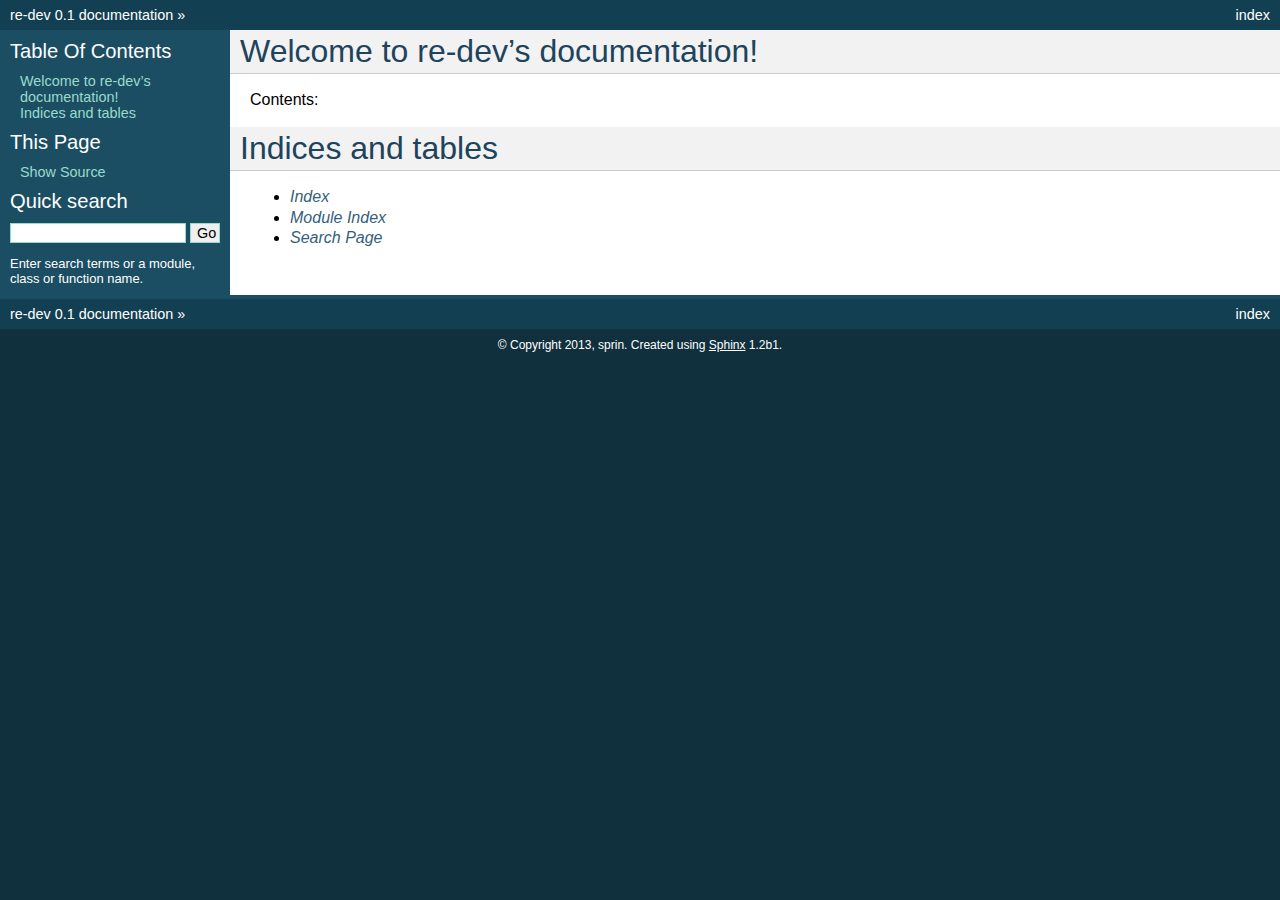
==== index.html @ 04a0a346 "Initial sphinx layout" ====
<!DOCTYPE html PUBLIC "-//W3C//DTD XHTML 1.0 Transitional//EN"
  "http://www.w3.org/TR/xhtml1/DTD/xhtml1-transitional.dtd">


<html xmlns="http://www.w3.org/1999/xhtml">
  <head>
    <meta http-equiv="Content-Type" content="text/html; charset=utf-8" />
    
    <title>Welcome to re-dev’s documentation! &mdash; re-dev 0.1 documentation</title>
    
    <link rel="stylesheet" href="_static/default.css" type="text/css" />
    <link rel="stylesheet" href="_static/pygments.css" type="text/css" />
    
    <script type="text/javascript">
      var DOCUMENTATION_OPTIONS = {
        URL_ROOT:    './',
        VERSION:     '0.1',
        COLLAPSE_INDEX: false,
        FILE_SUFFIX: '.html',
        HAS_SOURCE:  true
      };
    </script>
    <script type="text/javascript" src="_static/jquery.js"></script>
    <script type="text/javascript" src="_static/underscore.js"></script>
    <script type="text/javascript" src="_static/doctools.js"></script>
    <script type="text/javascript" src="http://cdn.mathjax.org/mathjax/latest/MathJax.js?config=TeX-AMS-MML_HTMLorMML"></script>
    <link rel="top" title="re-dev 0.1 documentation" href="#" /> 
  </head>
  <body>
    <div class="related">
      <h3>Navigation</h3>
      <ul>
        <li class="right" style="margin-right: 10px">
          <a href="genindex.html" title="General Index"
             accesskey="I">index</a></li>
        <li><a href="#">re-dev 0.1 documentation</a> &raquo;</li> 
      </ul>
    </div>  

    <div class="document">
      <div class="documentwrapper">
        <div class="bodywrapper">
          <div class="body">
            
  <div class="section" id="welcome-to-re-dev-s-documentation">
<h1>Welcome to re-dev&#8217;s documentation!<a class="headerlink" href="#welcome-to-re-dev-s-documentation" title="Permalink to this headline">¶</a></h1>
<p>Contents:</p>
<div class="toctree-wrapper compound">
<ul class="simple">
</ul>
</div>
</div>
<div class="section" id="indices-and-tables">
<h1>Indices and tables<a class="headerlink" href="#indices-and-tables" title="Permalink to this headline">¶</a></h1>
<ul class="simple">
<li><a class="reference internal" href="genindex.html"><em>Index</em></a></li>
<li><a class="reference internal" href="py-modindex.html"><em>Module Index</em></a></li>
<li><a class="reference internal" href="search.html"><em>Search Page</em></a></li>
</ul>
</div>


          </div>
        </div>
      </div>
      <div class="sphinxsidebar">
        <div class="sphinxsidebarwrapper">
  <h3><a href="#">Table Of Contents</a></h3>
  <ul>
<li><a class="reference internal" href="#">Welcome to re-dev&#8217;s documentation!</a><ul>
</ul>
</li>
<li><a class="reference internal" href="#indices-and-tables">Indices and tables</a></li>
</ul>

  <h3>This Page</h3>
  <ul class="this-page-menu">
    <li><a href="_sources/index.txt"
           rel="nofollow">Show Source</a></li>
  </ul>
<div id="searchbox" style="display: none">
  <h3>Quick search</h3>
    <form class="search" action="search.html" method="get">
      <input type="text" name="q" />
      <input type="submit" value="Go" />
      <input type="hidden" name="check_keywords" value="yes" />
      <input type="hidden" name="area" value="default" />
    </form>
    <p class="searchtip" style="font-size: 90%">
    Enter search terms or a module, class or function name.
    </p>
</div>
<script type="text/javascript">$('#searchbox').show(0);</script>
        </div>
      </div>
      <div class="clearer"></div>
    </div>
    <div class="related">
      <h3>Navigation</h3>
      <ul>
        <li class="right" style="margin-right: 10px">
          <a href="genindex.html" title="General Index"
             >index</a></li>
        <li><a href="#">re-dev 0.1 documentation</a> &raquo;</li> 
      </ul>
    </div>
    <div class="footer">
        &copy; Copyright 2013, sprin.
      Created using <a href="http://sphinx-doc.org/">Sphinx</a> 1.2b1.
    </div>
  </body>
</html>
---- _static/default.css ----
/*
 * default.css_t
 * ~~~~~~~~~~~~~
 *
 * Sphinx stylesheet -- default theme.
 *
 * :copyright: Copyright 2007-2013 by the Sphinx team, see AUTHORS.
 * :license: BSD, see LICENSE for details.
 *
 */

@import url("basic.css");

/* -- page layout ----------------------------------------------------------- */

body {
    font-family: sans-serif;
    font-size: 100%;
    background-color: #11303d;
    color: #000;
    margin: 0;
    padding: 0;
}

div.document {
    background-color: #1c4e63;
}

div.documentwrapper {
    float: left;
    width: 100%;
}

div.bodywrapper {
    margin: 0 0 0 230px;
}

div.body {
    background-color: #ffffff;
    color: #000000;
    padding: 0 20px 30px 20px;
}

div.footer {
    color: #ffffff;
    width: 100%;
    padding: 9px 0 9px 0;
    text-align: center;
    font-size: 75%;
}

div.footer a {
    color: #ffffff;
    text-decoration: underline;
}

div.related {
    background-color: #133f52;
    line-height: 30px;
    color: #ffffff;
}

div.related a {
    color: #ffffff;
}

div.sphinxsidebar {
}

div.sphinxsidebar h3 {
    font-family: 'Trebuchet MS', sans-serif;
    color: #ffffff;
    font-size: 1.4em;
    font-weight: normal;
    margin: 0;
    padding: 0;
}

div.sphinxsidebar h3 a {
    color: #ffffff;
}

div.sphinxsidebar h4 {
    font-family: 'Trebuchet MS', sans-serif;
    color: #ffffff;
    font-size: 1.3em;
    font-weight: normal;
    margin: 5px 0 0 0;
    padding: 0;
}

div.sphinxsidebar p {
    color: #ffffff;
}

div.sphinxsidebar p.topless {
    margin: 5px 10px 10px 10px;
}

div.sphinxsidebar ul {
    margin: 10px;
    padding: 0;
    color: #ffffff;
}

div.sphinxsidebar a {
    color: #98dbcc;
}

div.sphinxsidebar input {
    border: 1px solid #98dbcc;
    font-family: sans-serif;
    font-size: 1em;
}



/* -- hyperlink styles ------------------------------------------------------ */

a {
    color: #355f7c;
    text-decoration: none;
}

a:visited {
    color: #355f7c;
    text-decoration: none;
}

a:hover {
    text-decoration: underline;
}



/* -- body styles ----------------------------------------------------------- */

div.body h1,
div.body h2,
div.body h3,
div.body h4,
div.body h5,
div.body h6 {
    font-family: 'Trebuchet MS', sans-serif;
    background-color: #f2f2f2;
    font-weight: normal;
    color: #20435c;
    border-bottom: 1px solid #ccc;
    margin: 20px -20px 10px -20px;
    padding: 3px 0 3px 10px;
}

div.body h1 { margin-top: 0; font-size: 200%; }
div.body h2 { font-size: 160%; }
div.body h3 { font-size: 140%; }
div.body h4 { font-size: 120%; }
div.body h5 { font-size: 110%; }
div.body h6 { font-size: 100%; }

a.headerlink {
    color: #c60f0f;
    font-size: 0.8em;
    padding: 0 4px 0 4px;
    text-decoration: none;
}

a.headerlink:hover {
    background-color: #c60f0f;
    color: white;
}

div.body p, div.body dd, div.body li {
    text-align: justify;
    line-height: 130%;
}

div.admonition p.admonition-title + p {
    display: inline;
}

div.admonition p {
    margin-bottom: 5px;
}

div.admonition pre {
    margin-bottom: 5px;
}

div.admonition ul, div.admonition ol {
    margin-bottom: 5px;
}

div.note {
    background-color: #eee;
    border: 1px solid #ccc;
}

div.seealso {
    background-color: #ffc;
    border: 1px solid #ff6;
}

div.topic {
    background-color: #eee;
}

div.warning {
    background-color: #ffe4e4;
    border: 1px solid #f66;
}

p.admonition-title {
    display: inline;
}

p.admonition-title:after {
    content: ":";
}

pre {
    padding: 5px;
    background-color: #eeffcc;
    color: #333333;
    line-height: 120%;
    border: 1px solid #ac9;
    border-left: none;
    border-right: none;
}

tt {
    background-color: #ecf0f3;
    padding: 0 1px 0 1px;
    font-size: 0.95em;
}

th {
    background-color: #ede;
}

.warning tt {
    background: #efc2c2;
}

.note tt {
    background: #d6d6d6;
}

.viewcode-back {
    font-family: sans-serif;
}

div.viewcode-block:target {
    background-color: #f4debf;
    border-top: 1px solid #ac9;
    border-bottom: 1px solid #ac9;
}
---- _static/pygments.css ----
.highlight .hll { background-color: #ffffcc }
.highlight  { background: #eeffcc; }
.highlight .c { color: #408090; font-style: italic } /* Comment */
.highlight .err { border: 1px solid #FF0000 } /* Error */
.highlight .k { color: #007020; font-weight: bold } /* Keyword */
.highlight .o { color: #666666 } /* Operator */
.highlight .cm { color: #408090; font-style: italic } /* Comment.Multiline */
.highlight .cp { color: #007020 } /* Comment.Preproc */
.highlight .c1 { color: #408090; font-style: italic } /* Comment.Single */
.highlight .cs { color: #408090; background-color: #fff0f0 } /* Comment.Special */
.highlight .gd { color: #A00000 } /* Generic.Deleted */
.highlight .ge { font-style: italic } /* Generic.Emph */
.highlight .gr { color: #FF0000 } /* Generic.Error */
.highlight .gh { color: #000080; font-weight: bold } /* Generic.Heading */
.highlight .gi { color: #00A000 } /* Generic.Inserted */
.highlight .go { color: #333333 } /* Generic.Output */
.highlight .gp { color: #c65d09; font-weight: bold } /* Generic.Prompt */
.highlight .gs { font-weight: bold } /* Generic.Strong */
.highlight .gu { color: #800080; font-weight: bold } /* Generic.Subheading */
.highlight .gt { color: #0044DD } /* Generic.Traceback */
.highlight .kc { color: #007020; font-weight: bold } /* Keyword.Constant */
.highlight .kd { color: #007020; font-weight: bold } /* Keyword.Declaration */
.highlight .kn { color: #007020; font-weight: bold } /* Keyword.Namespace */
.highlight .kp { color: #007020 } /* Keyword.Pseudo */
.highlight .kr { color: #007020; font-weight: bold } /* Keyword.Reserved */
.highlight .kt { color: #902000 } /* Keyword.Type */
.highlight .m { color: #208050 } /* Literal.Number */
.highlight .s { color: #4070a0 } /* Literal.String */
.highlight .na { color: #4070a0 } /* Name.Attribute */
.highlight .nb { color: #007020 } /* Name.Builtin */
.highlight .nc { color: #0e84b5; font-weight: bold } /* Name.Class */
.highlight .no { color: #60add5 } /* Name.Constant */
.highlight .nd { color: #555555; font-weight: bold } /* Name.Decorator */
.highlight .ni { color: #d55537; font-weight: bold } /* Name.Entity */
.highlight .ne { color: #007020 } /* Name.Exception */
.highlight .nf { color: #06287e } /* Name.Function */
.highlight .nl { color: #002070; font-weight: bold } /* Name.Label */
.highlight .nn { color: #0e84b5; font-weight: bold } /* Name.Namespace */
.highlight .nt { color: #062873; font-weight: bold } /* Name.Tag */
.highlight .nv { color: #bb60d5 } /* Name.Variable */
.highlight .ow { color: #007020; font-weight: bold } /* Operator.Word */
.highlight .w { color: #bbbbbb } /* Text.Whitespace */
.highlight .mf { color: #208050 } /* Literal.Number.Float */
.highlight .mh { color: #208050 } /* Literal.Number.Hex */
.highlight .mi { color: #208050 } /* Literal.Number.Integer */
.highlight .mo { color: #208050 } /* Literal.Number.Oct */
.highlight .sb { color: #4070a0 } /* Literal.String.Backtick */
.highlight .sc { color: #4070a0 } /* Literal.String.Char */
.highlight .sd { color: #4070a0; font-style: italic } /* Literal.String.Doc */
.highlight .s2 { color: #4070a0 } /* Literal.String.Double */
.highlight .se { color: #4070a0; font-weight: bold } /* Literal.String.Escape */
.highlight .sh { color: #4070a0 } /* Literal.String.Heredoc */
.highlight .si { color: #70a0d0; font-style: italic } /* Literal.String.Interpol */
.highlight .sx { color: #c65d09 } /* Literal.String.Other */
.highlight .sr { color: #235388 } /* Literal.String.Regex */
.highlight .s1 { color: #4070a0 } /* Literal.String.Single */
.highlight .ss { color: #517918 } /* Literal.String.Symbol */
.highlight .bp { color: #007020 } /* Name.Builtin.Pseudo */
.highlight .vc { color: #bb60d5 } /* Name.Variable.Class */
.highlight .vg { color: #bb60d5 } /* Name.Variable.Global */
.highlight .vi { color: #bb60d5 } /* Name.Variable.Instance */
.highlight .il { color: #208050 } /* Literal.Number.Integer.Long */
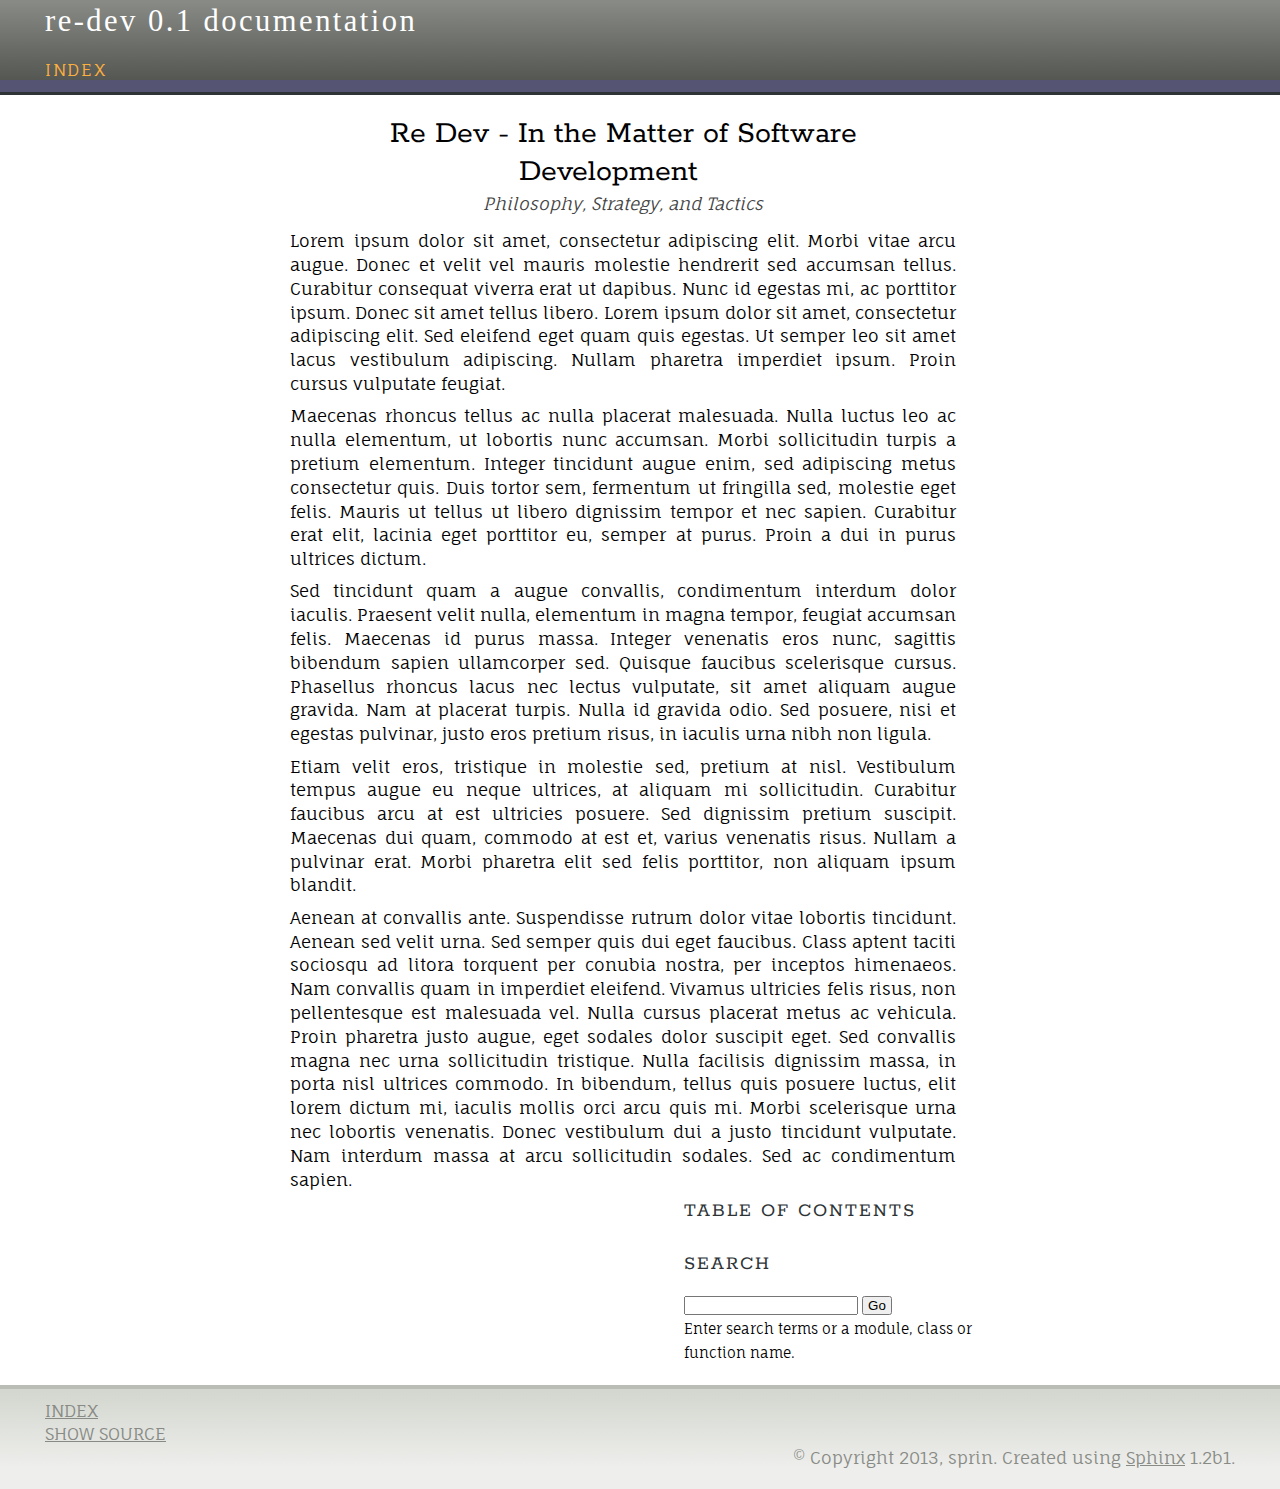
==== commit 806b5e0a: "Custom sphinx layout and styles" ====
--- a/index.html
+++ b/index.html
@@ -6,9 +6,9 @@
   <head>
     <meta http-equiv="Content-Type" content="text/html; charset=utf-8" />
     
-    <title>Welcome to re-dev’s documentation! &mdash; re-dev 0.1 documentation</title>
+    <title>Re Dev - In the Matter of Software Development &mdash; re-dev 0.1 documentation</title>
     
-    <link rel="stylesheet" href="_static/default.css" type="text/css" />
+    <link rel="stylesheet" href="_static/agogo.css" type="text/css" />
     <link rel="stylesheet" href="_static/pygments.css" type="text/css" />
     
     <script type="text/javascript">
@@ -24,89 +24,117 @@
     <script type="text/javascript" src="_static/underscore.js"></script>
     <script type="text/javascript" src="_static/doctools.js"></script>
     <script type="text/javascript" src="http://cdn.mathjax.org/mathjax/latest/MathJax.js?config=TeX-AMS-MML_HTMLorMML"></script>
-    <link rel="top" title="re-dev 0.1 documentation" href="#" /> 
+    <link rel="top" title="re-dev 0.1 documentation" href="#" />
+<link href='http://fonts.googleapis.com/css?family=Fauna+One|Rokkitt' rel='stylesheet' type='text/css'>
+
+<link rel="stylesheet" href="_static/style.css" type="text/css" />
+
   </head>
   <body>
-    <div class="related">
-      <h3>Navigation</h3>
-      <ul>
-        <li class="right" style="margin-right: 10px">
+    <div class="header-wrapper">
+      <div class="header">
+        <div class="headertitle"><a
+          href="#">re-dev 0.1 documentation</a></div>
+        <div class="rel">
           <a href="genindex.html" title="General Index"
-             accesskey="I">index</a></li>
-        <li><a href="#">re-dev 0.1 documentation</a> &raquo;</li> 
-      </ul>
-    </div>  
+             accesskey="I">index</a>
+        </div>
+       </div>
+    </div>
 
-    <div class="document">
+    <div class="content-wrapper">
+      <div class="content">
+        <div class="document">
+            
       <div class="documentwrapper">
         <div class="bodywrapper">
           <div class="body">
             
-  <div class="section" id="welcome-to-re-dev-s-documentation">
-<h1>Welcome to re-dev&#8217;s documentation!<a class="headerlink" href="#welcome-to-re-dev-s-documentation" title="Permalink to this headline">¶</a></h1>
-<p>Contents:</p>
-<div class="toctree-wrapper compound">
-<ul class="simple">
-</ul>
-</div>
-</div>
-<div class="section" id="indices-and-tables">
-<h1>Indices and tables<a class="headerlink" href="#indices-and-tables" title="Permalink to this headline">¶</a></h1>
-<ul class="simple">
-<li><a class="reference internal" href="genindex.html"><em>Index</em></a></li>
-<li><a class="reference internal" href="py-modindex.html"><em>Module Index</em></a></li>
-<li><a class="reference internal" href="search.html"><em>Search Page</em></a></li>
-</ul>
+  <div class="section" id="re-dev-in-the-matter-of-software-development">
+<h1><span class="title">Re Dev - In the Matter of Software Development</span><a class="headerlink" href="#re-dev-in-the-matter-of-software-development" title="Permalink to this headline">¶</a></h1>
+<div class="subtitle container">
+<cite>Philosophy, Strategy, and Tactics</cite></div>
+<p>Lorem ipsum dolor sit amet, consectetur adipiscing elit. Morbi vitae arcu
+augue. Donec et velit vel mauris molestie hendrerit sed accumsan tellus.
+Curabitur consequat viverra erat ut dapibus. Nunc id egestas mi, ac porttitor
+ipsum. Donec sit amet tellus libero. Lorem ipsum dolor sit amet, consectetur
+adipiscing elit. Sed eleifend eget quam quis egestas. Ut semper leo sit amet
+lacus vestibulum adipiscing. Nullam pharetra imperdiet ipsum. Proin cursus
+vulputate feugiat.</p>
+<p>Maecenas rhoncus tellus ac nulla placerat malesuada. Nulla luctus leo ac nulla
+elementum, ut lobortis nunc accumsan. Morbi sollicitudin turpis a pretium
+elementum. Integer tincidunt augue enim, sed adipiscing metus consectetur quis.
+Duis tortor sem, fermentum ut fringilla sed, molestie eget felis. Mauris ut
+tellus ut libero dignissim tempor et nec sapien. Curabitur erat elit, lacinia
+eget porttitor eu, semper at purus. Proin a dui in purus ultrices dictum.</p>
+<p>Sed tincidunt quam a augue convallis, condimentum interdum dolor iaculis.
+Praesent velit nulla, elementum in magna tempor, feugiat accumsan felis.
+Maecenas id purus massa. Integer venenatis eros nunc, sagittis bibendum sapien
+ullamcorper sed. Quisque faucibus scelerisque cursus. Phasellus rhoncus lacus
+nec lectus vulputate, sit amet aliquam augue gravida. Nam at placerat turpis.
+Nulla id gravida odio. Sed posuere, nisi et egestas pulvinar, justo eros
+pretium risus, in iaculis urna nibh non ligula.</p>
+<p>Etiam velit eros, tristique in molestie sed, pretium at nisl. Vestibulum tempus
+augue eu neque ultrices, at aliquam mi sollicitudin. Curabitur faucibus arcu at
+est ultricies posuere. Sed dignissim pretium suscipit. Maecenas dui quam,
+commodo at est et, varius venenatis risus. Nullam a pulvinar erat. Morbi
+pharetra elit sed felis porttitor, non aliquam ipsum blandit.</p>
+<p>Aenean at convallis ante. Suspendisse rutrum dolor vitae lobortis tincidunt.
+Aenean sed velit urna. Sed semper quis dui eget faucibus. Class aptent taciti
+sociosqu ad litora torquent per conubia nostra, per inceptos himenaeos. Nam
+convallis quam in imperdiet eleifend. Vivamus ultricies felis risus, non
+pellentesque est malesuada vel. Nulla cursus placerat metus ac vehicula. Proin
+pharetra justo augue, eget sodales dolor suscipit eget. Sed convallis magna nec
+urna sollicitudin tristique. Nulla facilisis dignissim massa, in porta nisl
+ultrices commodo. In bibendum, tellus quis posuere luctus, elit lorem dictum
+mi, iaculis mollis orci arcu quis mi. Morbi scelerisque urna nec lobortis
+venenatis. Donec vestibulum dui a justo tincidunt vulputate. Nam interdum massa
+at arcu sollicitudin sodales. Sed ac condimentum sapien.</p>
 </div>
 
 
           </div>
         </div>
       </div>
-      <div class="sphinxsidebar">
-        <div class="sphinxsidebarwrapper">
-  <h3><a href="#">Table Of Contents</a></h3>
-  <ul>
-<li><a class="reference internal" href="#">Welcome to re-dev&#8217;s documentation!</a><ul>
-</ul>
-</li>
-<li><a class="reference internal" href="#indices-and-tables">Indices and tables</a></li>
-</ul>
+        </div>
+        <div class="sidebar">
+          <h3>Table Of Contents</h3>
+          
+          <h3 style="margin-top: 1.5em;">Search</h3>
+          <form class="search" action="search.html" method="get">
+            <input type="text" name="q" />
+            <input type="submit" value="Go" />
+            <input type="hidden" name="check_keywords" value="yes" />
+            <input type="hidden" name="area" value="default" />
+          </form>
+          <p class="searchtip" style="font-size: 90%">
+            Enter search terms or a module, class or function name.
+          </p>
+        </div>
+        <div class="clearer"></div>
+      </div>
+    </div>
 
-  <h3>This Page</h3>
-  <ul class="this-page-menu">
-    <li><a href="_sources/index.txt"
-           rel="nofollow">Show Source</a></li>
-  </ul>
-<div id="searchbox" style="display: none">
-  <h3>Quick search</h3>
-    <form class="search" action="search.html" method="get">
-      <input type="text" name="q" />
-      <input type="submit" value="Go" />
-      <input type="hidden" name="check_keywords" value="yes" />
-      <input type="hidden" name="area" value="default" />
-    </form>
-    <p class="searchtip" style="font-size: 90%">
-    Enter search terms or a module, class or function name.
-    </p>
-</div>
-<script type="text/javascript">$('#searchbox').show(0);</script>
+    <div class="footer-wrapper">
+      <div class="footer">
+        <div class="left">
+          <a href="genindex.html" title="General Index"
+             >index</a>
+            <br/>
+            <a href="_sources/index.txt"
+               rel="nofollow">Show Source</a>
         </div>
-      </div>
-      <div class="clearer"></div>
-    </div>
-    <div class="related">
-      <h3>Navigation</h3>
-      <ul>
-        <li class="right" style="margin-right: 10px">
-          <a href="genindex.html" title="General Index"
-             >index</a></li>
-        <li><a href="#">re-dev 0.1 documentation</a> &raquo;</li> 
-      </ul>
-    </div>
+
+        <div class="right">
+          
     <div class="footer">
         &copy; Copyright 2013, sprin.
       Created using <a href="http://sphinx-doc.org/">Sphinx</a> 1.2b1.
     </div>
+        </div>
+        <div class="clearer"></div>
+      </div>
+    </div>
+
   </body>
 </html>--- a/_static/agogo.css
+++ b/_static/agogo.css
@@ -0,0 +1,464 @@
+/*
+ * agogo.css_t
+ * ~~~~~~~~~~~
+ *
+ * Sphinx stylesheet -- agogo theme.
+ *
+ * :copyright: Copyright 2007-2013 by the Sphinx team, see AUTHORS.
+ * :license: BSD, see LICENSE for details.
+ *
+ */
+
+* {
+  margin: 0px;
+  padding: 0px;
+}
+
+body {
+  font-family: "Verdana", Arial, sans-serif;
+  line-height: 1.4em;
+  color: black;
+  background-color: #eeeeec;
+}
+
+
+/* Page layout */
+
+div.header, div.content, div.footer {
+  width: 70em;
+  margin-left: auto;
+  margin-right: auto;
+}
+
+div.header-wrapper {
+  background: #555573 url(bgtop.png) top left repeat-x;
+  border-bottom: 3px solid #2e3436;
+}
+
+
+/* Default body styles */
+a {
+  color: #ce5c00;
+}
+
+div.bodywrapper a, div.footer a {
+  text-decoration: underline;
+}
+
+.clearer {
+  clear: both;
+}
+
+.left {
+  float: left;
+}
+
+.right {
+  float: right;
+}
+
+.line-block {
+    display: block;
+    margin-top: 1em;
+    margin-bottom: 1em;
+}
+
+.line-block .line-block {
+    margin-top: 0;
+    margin-bottom: 0;
+    margin-left: 1.5em;
+}
+
+h1, h2, h3, h4 {
+  font-family: "Georgia", "Times New Roman", serif;
+  font-weight: normal;
+  color: #3465a4;
+  margin-bottom: .8em;
+}
+
+h1 {
+  color: #204a87;
+}
+
+h2 {
+  padding-bottom: .5em;
+  border-bottom: 1px solid #3465a4;
+}
+
+a.headerlink {
+  visibility: hidden;
+  color: #dddddd;
+  padding-left: .3em;
+}
+
+h1:hover > a.headerlink,
+h2:hover > a.headerlink,
+h3:hover > a.headerlink,
+h4:hover > a.headerlink,
+h5:hover > a.headerlink,
+h6:hover > a.headerlink,
+dt:hover > a.headerlink {
+  visibility: visible;
+}
+
+img {
+  border: 0;
+}
+
+div.admonition {
+  margin-top: 10px;
+  margin-bottom: 10px;
+  padding: 2px 7px 1px 7px;
+  border-left: 0.2em solid black;
+}
+
+p.admonition-title {
+  margin: 0px 10px 5px 0px;
+  font-weight: bold;
+}
+
+dt:target, .highlighted {
+  background-color: #fbe54e;
+}
+
+/* Header */
+
+div.header {
+  padding-top: 10px;
+  padding-bottom: 10px;
+}
+
+div.header .headertitle {
+  font-family: "Georgia", "Times New Roman", serif;
+  font-weight: normal;
+  font-size: 180%;
+  letter-spacing: .08em;
+  margin-bottom: .8em;
+}
+
+div.header .headertitle a {
+  color: white;
+}
+
+div.header div.rel {
+  margin-top: 1em;
+}
+
+div.header div.rel a {
+  color: #fcaf3e;
+  letter-spacing: .1em;
+  text-transform: uppercase;
+}
+
+p.logo {
+    float: right;
+}
+
+img.logo {
+    border: 0;
+}
+
+
+/* Content */
+div.content-wrapper {
+  background-color: white;
+  padding-top: 20px;
+  padding-bottom: 20px;
+}
+
+div.document {
+  width: 50em;
+  float: left;
+}
+
+div.body {
+  padding-right: 2em;
+  text-align: justify;
+}
+
+div.document h1 {
+  line-height: 120%;
+}
+
+div.document ul {
+  margin: 1.5em;
+  list-style-type: square;
+}
+
+div.document dd {
+  margin-left: 1.2em;
+  margin-top: .4em;
+  margin-bottom: 1em;
+}
+
+div.document .section {
+  margin-top: 1.7em;
+}
+div.document .section:first-child {
+  margin-top: 0px;
+}
+
+div.document div.highlight {
+  padding: 3px;
+  background-color: #eeeeec;
+  border-top: 2px solid #dddddd;
+  border-bottom: 2px solid #dddddd;
+  margin-top: .8em;
+  margin-bottom: .8em;
+}
+
+div.document h2 {
+  margin-top: .7em;
+}
+
+div.document p {
+  margin-bottom: .5em;
+}
+
+div.document li.toctree-l1 {
+  margin-bottom: 1em;
+}
+
+div.document .descname {
+  font-weight: bold;
+}
+
+div.document .docutils.literal {
+  background-color: #eeeeec;
+  padding: 1px;
+}
+
+div.document .docutils.xref.literal {
+  background-color: transparent;
+  padding: 0px;
+}
+
+div.document blockquote {
+  margin: 1em;
+}
+
+div.document ol {
+  margin: 1.5em;
+}
+
+
+/* Sidebar */
+
+div.sidebar {
+  width: 20em;
+  float: right;
+  font-size: .9em;
+}
+
+div.sidebar a, div.header a {
+  text-decoration: none;
+}
+
+div.sidebar a:hover, div.header a:hover {
+  text-decoration: underline;
+}
+
+div.sidebar h3 {
+  color: #2e3436;
+  text-transform: uppercase;
+  font-size: 130%;
+  letter-spacing: .1em;
+}
+
+div.sidebar ul {
+  list-style-type: none;
+}
+
+div.sidebar li.toctree-l1 a {
+  display: block;
+  padding: 1px;
+  border: 1px solid #dddddd;
+  background-color: #eeeeec;
+  margin-bottom: .4em;
+  padding-left: 3px;
+  color: #2e3436;
+}
+
+div.sidebar li.toctree-l2 a {
+  background-color: transparent;
+  border: none;
+  margin-left: 1em;
+  border-bottom: 1px solid #dddddd;
+}
+
+div.sidebar li.toctree-l3 a {
+  background-color: transparent;
+  border: none;
+  margin-left: 2em;
+  border-bottom: 1px solid #dddddd;
+}
+
+div.sidebar li.toctree-l2:last-child a {
+  border-bottom: none;
+}
+
+div.sidebar li.toctree-l1.current a {
+  border-right: 5px solid #fcaf3e;
+}
+
+div.sidebar li.toctree-l1.current li.toctree-l2 a {
+  border-right: none;
+}
+
+div.sidebar input[type="text"] {
+  width: 170px;
+}
+
+div.sidebar input[type="submit"] {
+  width: 30px;
+}
+
+
+/* Footer */
+
+div.footer-wrapper {
+  background: url(bgfooter.png) top left repeat-x;
+  border-top: 4px solid #babdb6;
+  padding-top: 10px;
+  padding-bottom: 10px;
+  min-height: 80px;
+}
+
+div.footer, div.footer a {
+  color: #888a85;
+}
+
+div.footer .right {
+  text-align: right;
+}
+
+div.footer .left {
+  text-transform: uppercase;
+}
+
+
+/* Styles copied from basic theme */
+
+img.align-left, .figure.align-left, object.align-left {
+    clear: left;
+    float: left;
+    margin-right: 1em;
+}
+
+img.align-right, .figure.align-right, object.align-right {
+    clear: right;
+    float: right;
+    margin-left: 1em;
+}
+
+img.align-center, .figure.align-center, object.align-center {
+  display: block;
+  margin-left: auto;
+  margin-right: auto;
+}
+
+.align-left {
+    text-align: left;
+}
+
+.align-center {
+    text-align: center;
+}
+
+.align-right {
+    text-align: right;
+}
+
+/* -- search page ----------------------------------------------------------- */
+
+ul.search {
+    margin: 10px 0 0 20px;
+    padding: 0;
+}
+
+ul.search li {
+    padding: 5px 0 5px 20px;
+    background-image: url(file.png);
+    background-repeat: no-repeat;
+    background-position: 0 7px;
+}
+
+ul.search li a {
+    font-weight: bold;
+}
+
+ul.search li div.context {
+    color: #888;
+    margin: 2px 0 0 30px;
+    text-align: left;
+}
+
+ul.keywordmatches li.goodmatch a {
+    font-weight: bold;
+}
+
+/* -- index page ------------------------------------------------------------ */
+
+table.contentstable {
+    width: 90%;
+}
+
+table.contentstable p.biglink {
+    line-height: 150%;
+}
+
+a.biglink {
+    font-size: 1.3em;
+}
+
+span.linkdescr {
+    font-style: italic;
+    padding-top: 5px;
+    font-size: 90%;
+}
+
+/* -- general index --------------------------------------------------------- */
+
+table.indextable td {
+    text-align: left;
+    vertical-align: top;
+}
+
+table.indextable dl, table.indextable dd {
+    margin-top: 0;
+    margin-bottom: 0;
+}
+
+table.indextable tr.pcap {
+    height: 10px;
+}
+
+table.indextable tr.cap {
+    margin-top: 10px;
+    background-color: #f2f2f2;
+}
+
+img.toggler {
+    margin-right: 3px;
+    margin-top: 3px;
+    cursor: pointer;
+}
+
+/* -- viewcode extension ---------------------------------------------------- */
+
+.viewcode-link {
+    float: right;
+}
+
+.viewcode-back {
+    float: right;
+    font-family:: "Verdana", Arial, sans-serif;
+}
+
+div.viewcode-block:target {
+    margin: -1px -3px;
+    padding: 0 3px;
+    background-color: #f4debf;
+    border-top: 1px solid #ac9;
+    border-bottom: 1px solid #ac9;
+}--- a/_static/style.css
+++ b/_static/style.css
@@ -0,0 +1,24 @@
+h1 {
+  color: black;
+  font-size: 32px;
+  margin-bottom: 0;
+  text-align: center;
+}
+h1, h2, h3 {
+  font-family: 'Rokkitt', 'Georgia', serif;
+  font-weight: normal;
+}
+.subtitle {
+  font-style: italic;
+  color: #444;
+  text-align: center;
+  margin-bottom: 0.8em;
+}
+body {
+  font-family: 'Fauna One', 'Georgia', serif;
+  font-size: 17px;
+}
+div.content, div.document {
+  width: 700px;
+  margin: auto;
+}
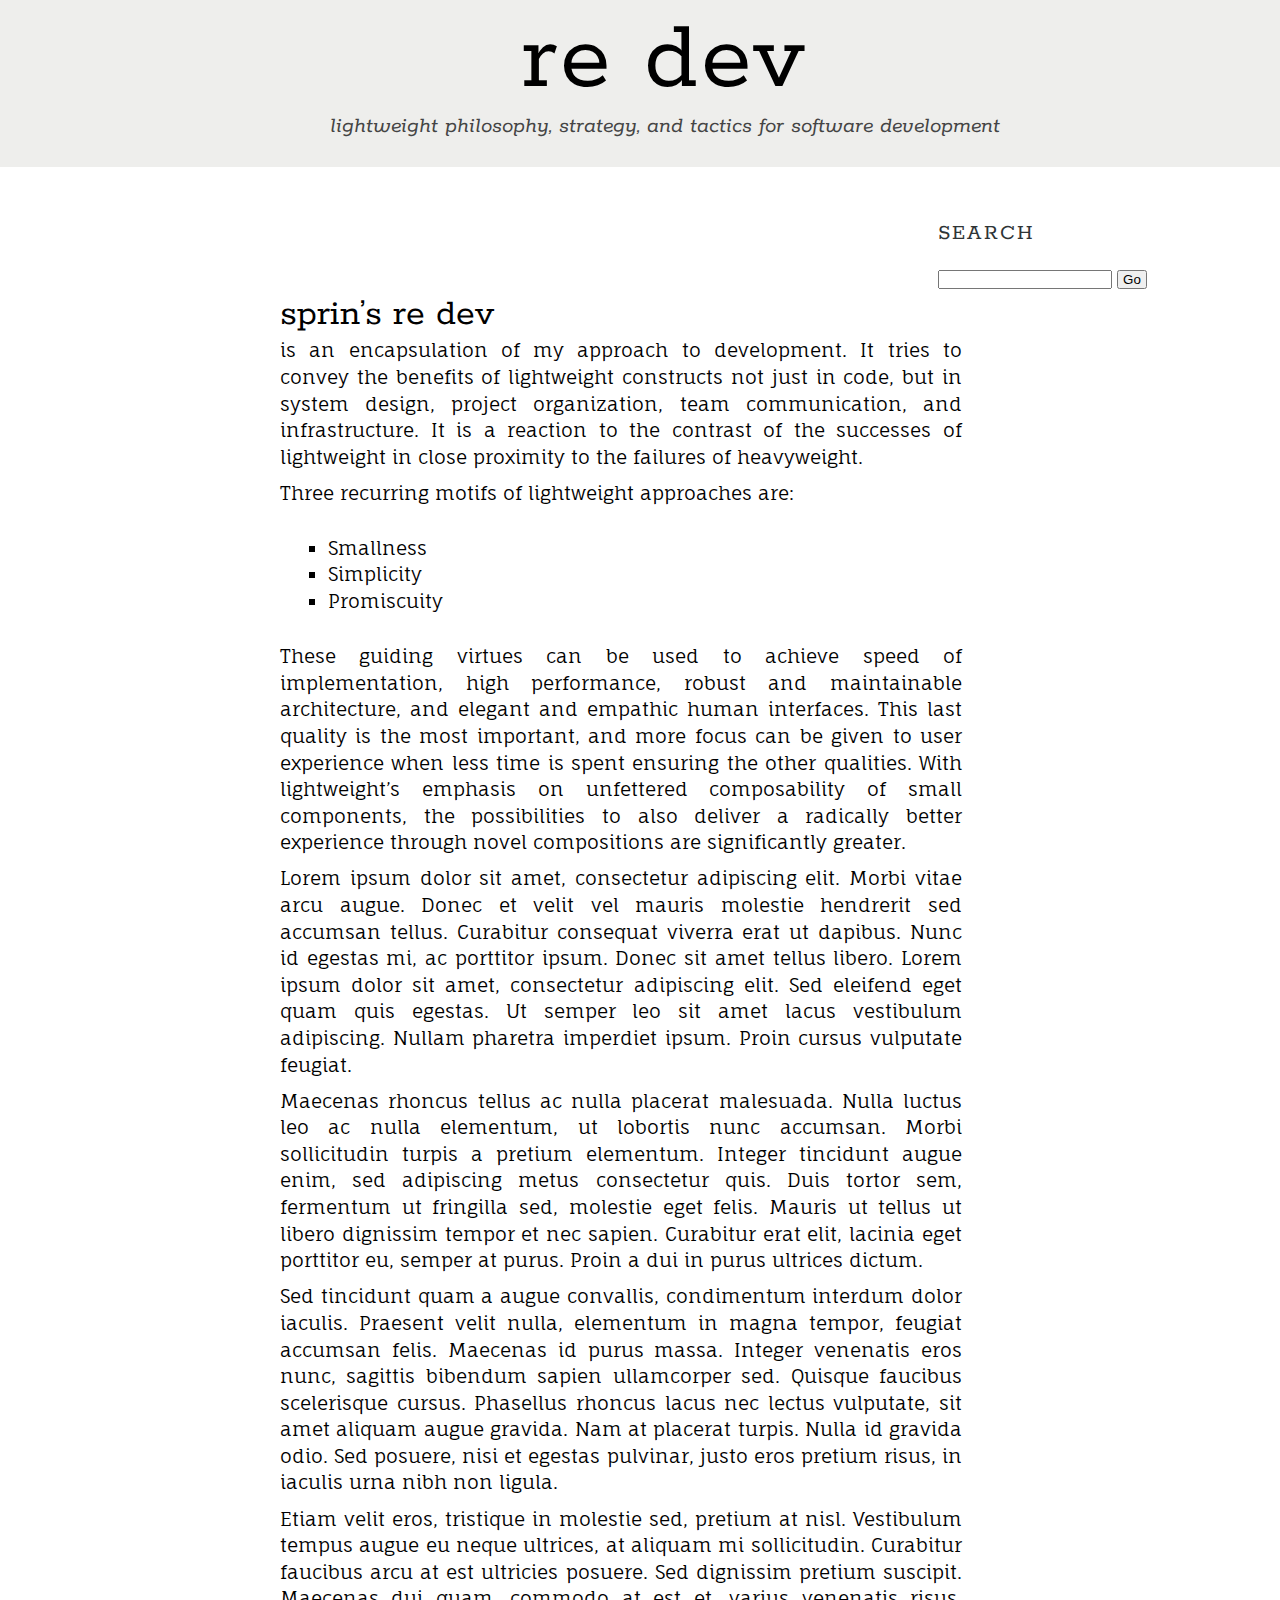
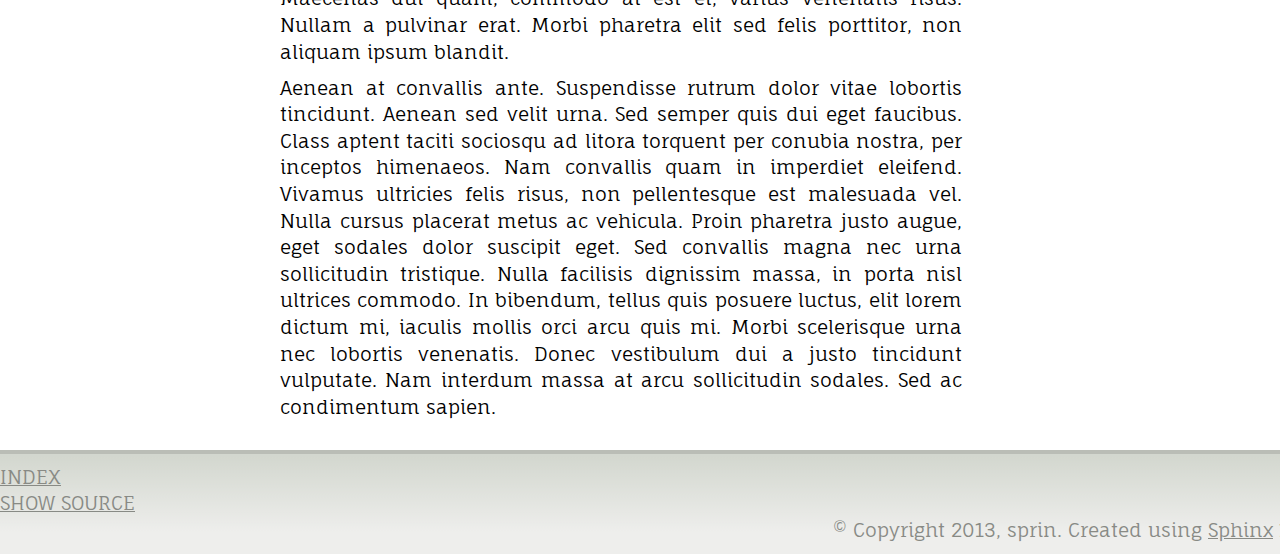
==== commit bc30d712: "Write intro, improve layout" ====
--- a/index.html
+++ b/index.html
@@ -6,7 +6,7 @@
   <head>
     <meta http-equiv="Content-Type" content="text/html; charset=utf-8" />
     
-    <title>Re Dev - In the Matter of Software Development &mdash; re-dev 0.1 documentation</title>
+    <title>sprin’s re dev &mdash; re-dev 0.1 documentation</title>
     
     <link rel="stylesheet" href="_static/agogo.css" type="text/css" />
     <link rel="stylesheet" href="_static/pygments.css" type="text/css" />
@@ -31,29 +31,52 @@
 
   </head>
   <body>
-    <div class="header-wrapper">
       <div class="header">
         <div class="headertitle"><a
-          href="#">re-dev 0.1 documentation</a></div>
-        <div class="rel">
-          <a href="genindex.html" title="General Index"
-             accesskey="I">index</a>
-        </div>
+                href="#"><span class="title">re dev</span></a></div>
+        <div class="subtitle container">lightweight philosophy, strategy, and tactics for software development</div>
        </div>
-    </div>
 
     <div class="content-wrapper">
+    <div class="sidebar">
+      <h3 style="margin-top: 1.5em;">Search</h3>
+      <form class="search" action="search.html" method="get">
+        <input type="text" name="q" />
+        <input type="submit" value="Go" />
+        <input type="hidden" name="check_keywords" value="yes" />
+        <input type="hidden" name="area" value="default" />
+      </form>
+    </div>
       <div class="content">
         <div class="document">
+            
             
       <div class="documentwrapper">
         <div class="bodywrapper">
           <div class="body">
             
-  <div class="section" id="re-dev-in-the-matter-of-software-development">
-<h1><span class="title">Re Dev - In the Matter of Software Development</span><a class="headerlink" href="#re-dev-in-the-matter-of-software-development" title="Permalink to this headline">¶</a></h1>
-<div class="subtitle container">
-<cite>Philosophy, Strategy, and Tactics</cite></div>
+  <div class="section" id="sprin-s-re-dev">
+<h1>sprin&#8217;s re dev<a class="headerlink" href="#sprin-s-re-dev" title="Permalink to this headline">¶</a></h1>
+<p>is an encapsulation of my approach to development. It tries to convey the
+benefits of lightweight constructs not just in code, but in system design,
+project organization, team communication, and infrastructure. It is a reaction
+to the contrast of the successes of lightweight in close proximity to the
+failures of heavyweight.</p>
+<p>Three recurring motifs of lightweight approaches are:</p>
+<blockquote>
+<div><ul class="simple">
+<li>Smallness</li>
+<li>Simplicity</li>
+<li>Promiscuity</li>
+</ul>
+</div></blockquote>
+<p>These guiding virtues can be used to achieve speed of implementation,
+high performance, robust and maintainable architecture, and elegant and
+empathic human interfaces. This last quality is the most important, and
+more focus can be given to user experience when less time is spent ensuring
+the other qualities. With lightweight&#8217;s emphasis on unfettered composability of
+small components, the possibilities to also deliver a radically better
+experience through novel compositions are significantly greater.</p>
 <p>Lorem ipsum dolor sit amet, consectetur adipiscing elit. Morbi vitae arcu
 augue. Donec et velit vel mauris molestie hendrerit sed accumsan tellus.
 Curabitur consequat viverra erat ut dapibus. Nunc id egestas mi, ac porttitor
@@ -97,20 +120,6 @@
         </div>
       </div>
         </div>
-        <div class="sidebar">
-          <h3>Table Of Contents</h3>
-          
-          <h3 style="margin-top: 1.5em;">Search</h3>
-          <form class="search" action="search.html" method="get">
-            <input type="text" name="q" />
-            <input type="submit" value="Go" />
-            <input type="hidden" name="check_keywords" value="yes" />
-            <input type="hidden" name="area" value="default" />
-          </form>
-          <p class="searchtip" style="font-size: 90%">
-            Enter search terms or a module, class or function name.
-          </p>
-        </div>
         <div class="clearer"></div>
       </div>
     </div>
@@ -119,7 +128,7 @@
       <div class="footer">
         <div class="left">
           <a href="genindex.html" title="General Index"
-             >index</a>
+             accesskey="I">index</a>
             <br/>
             <a href="_sources/index.txt"
                rel="nofollow">Show Source</a>
--- a/_static/style.css
+++ b/_static/style.css
@@ -1,10 +1,20 @@
-h1 {
+.header {
+  text-align: center;
+  font-family: 'Rokkitt', 'Georgia', serif;
+}
+div.header .headertitle {
+  margin: 0px;
+}
+.title {
   color: black;
-  font-size: 32px;
+  font-size: 300%;
   margin-bottom: 0;
   text-align: center;
+  line-height: 1em;
+  font-family: 'Rokkitt', 'Georgia', serif;
 }
 h1, h2, h3 {
+  color: black;
   font-family: 'Rokkitt', 'Georgia', serif;
   font-weight: normal;
 }
@@ -13,12 +23,18 @@
   color: #444;
   text-align: center;
   margin-bottom: 0.8em;
+  font-size: 1.2em;
 }
 body {
   font-family: 'Fauna One', 'Georgia', serif;
-  font-size: 17px;
+  font-size: 19px;
 }
 div.content, div.document {
-  width: 700px;
-  margin: auto;
+  width: 720px;
 }
+div.sidebar {
+  padding-left: 20px;
+}
+h1 {
+  margin-bottom: 0px;
+}
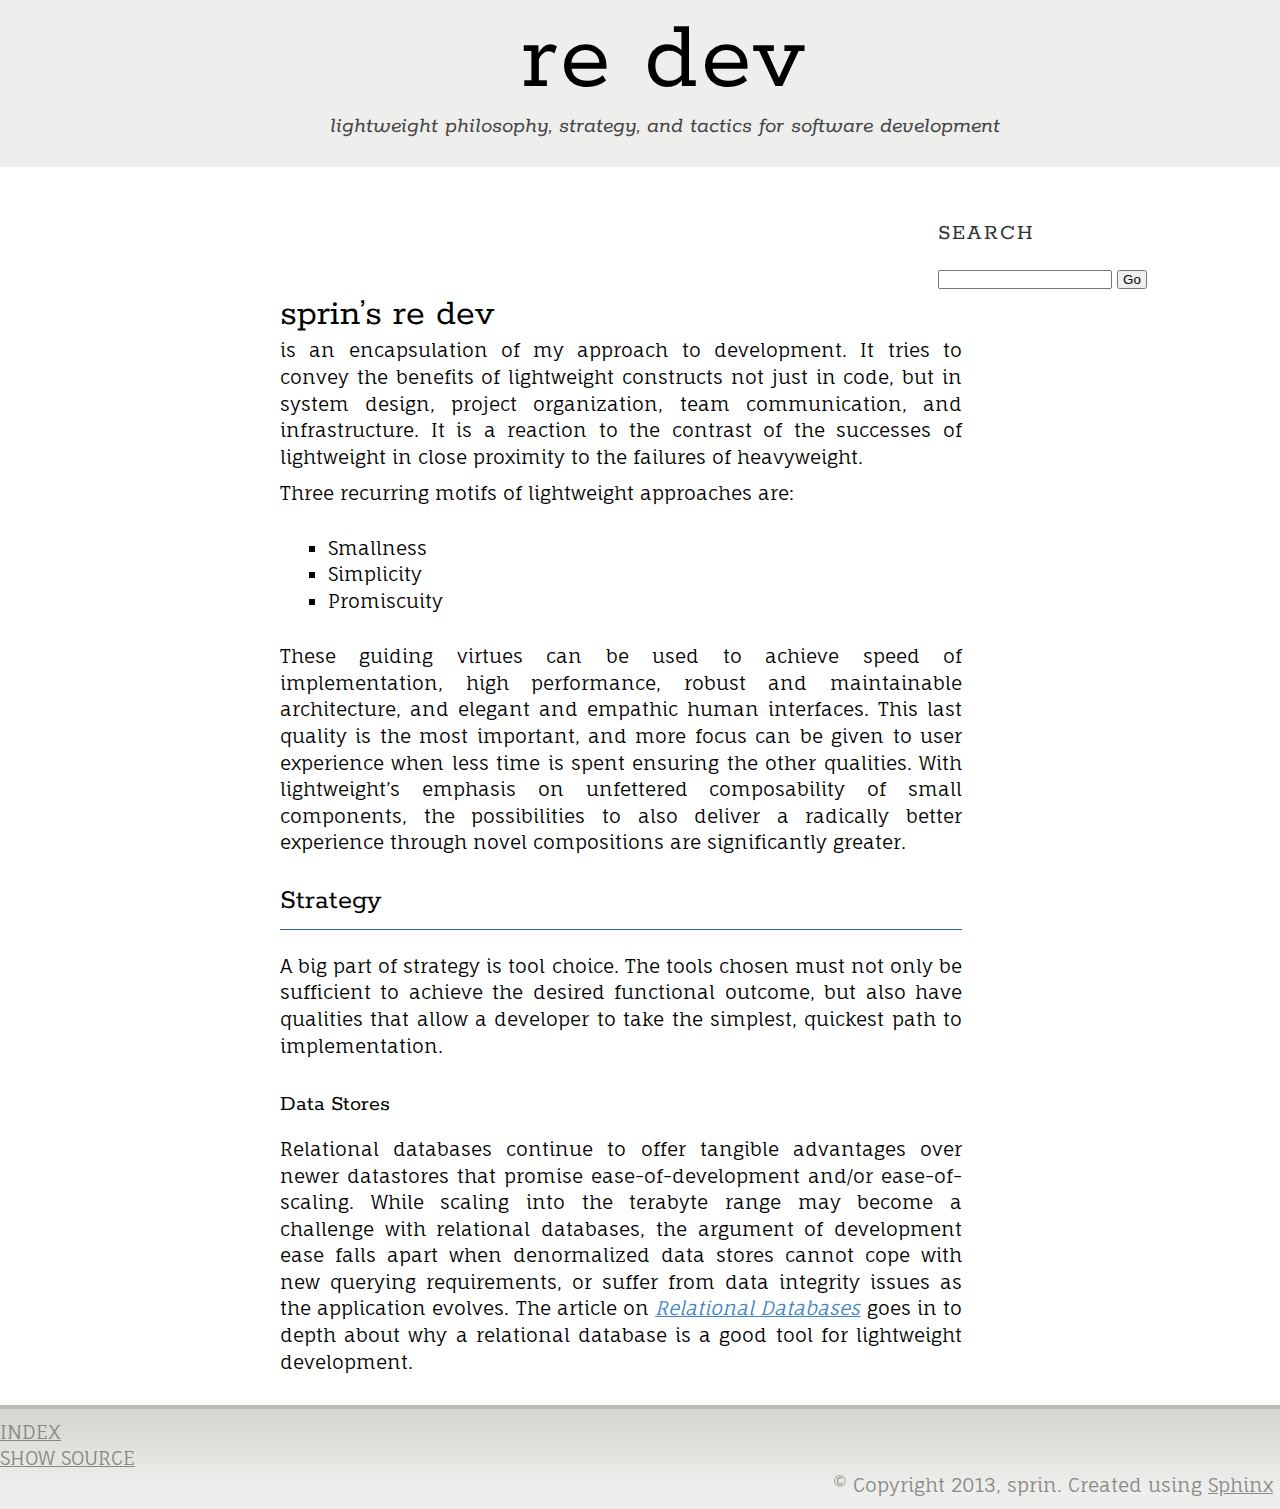
==== commit 0348ce66: "Add article on relational dbs with an emphasis on PostgreSQL" ====
--- a/index.html
+++ b/index.html
@@ -77,42 +77,23 @@
 the other qualities. With lightweight&#8217;s emphasis on unfettered composability of
 small components, the possibilities to also deliver a radically better
 experience through novel compositions are significantly greater.</p>
-<p>Lorem ipsum dolor sit amet, consectetur adipiscing elit. Morbi vitae arcu
-augue. Donec et velit vel mauris molestie hendrerit sed accumsan tellus.
-Curabitur consequat viverra erat ut dapibus. Nunc id egestas mi, ac porttitor
-ipsum. Donec sit amet tellus libero. Lorem ipsum dolor sit amet, consectetur
-adipiscing elit. Sed eleifend eget quam quis egestas. Ut semper leo sit amet
-lacus vestibulum adipiscing. Nullam pharetra imperdiet ipsum. Proin cursus
-vulputate feugiat.</p>
-<p>Maecenas rhoncus tellus ac nulla placerat malesuada. Nulla luctus leo ac nulla
-elementum, ut lobortis nunc accumsan. Morbi sollicitudin turpis a pretium
-elementum. Integer tincidunt augue enim, sed adipiscing metus consectetur quis.
-Duis tortor sem, fermentum ut fringilla sed, molestie eget felis. Mauris ut
-tellus ut libero dignissim tempor et nec sapien. Curabitur erat elit, lacinia
-eget porttitor eu, semper at purus. Proin a dui in purus ultrices dictum.</p>
-<p>Sed tincidunt quam a augue convallis, condimentum interdum dolor iaculis.
-Praesent velit nulla, elementum in magna tempor, feugiat accumsan felis.
-Maecenas id purus massa. Integer venenatis eros nunc, sagittis bibendum sapien
-ullamcorper sed. Quisque faucibus scelerisque cursus. Phasellus rhoncus lacus
-nec lectus vulputate, sit amet aliquam augue gravida. Nam at placerat turpis.
-Nulla id gravida odio. Sed posuere, nisi et egestas pulvinar, justo eros
-pretium risus, in iaculis urna nibh non ligula.</p>
-<p>Etiam velit eros, tristique in molestie sed, pretium at nisl. Vestibulum tempus
-augue eu neque ultrices, at aliquam mi sollicitudin. Curabitur faucibus arcu at
-est ultricies posuere. Sed dignissim pretium suscipit. Maecenas dui quam,
-commodo at est et, varius venenatis risus. Nullam a pulvinar erat. Morbi
-pharetra elit sed felis porttitor, non aliquam ipsum blandit.</p>
-<p>Aenean at convallis ante. Suspendisse rutrum dolor vitae lobortis tincidunt.
-Aenean sed velit urna. Sed semper quis dui eget faucibus. Class aptent taciti
-sociosqu ad litora torquent per conubia nostra, per inceptos himenaeos. Nam
-convallis quam in imperdiet eleifend. Vivamus ultricies felis risus, non
-pellentesque est malesuada vel. Nulla cursus placerat metus ac vehicula. Proin
-pharetra justo augue, eget sodales dolor suscipit eget. Sed convallis magna nec
-urna sollicitudin tristique. Nulla facilisis dignissim massa, in porta nisl
-ultrices commodo. In bibendum, tellus quis posuere luctus, elit lorem dictum
-mi, iaculis mollis orci arcu quis mi. Morbi scelerisque urna nec lobortis
-venenatis. Donec vestibulum dui a justo tincidunt vulputate. Nam interdum massa
-at arcu sollicitudin sodales. Sed ac condimentum sapien.</p>
+<div class="section" id="strategy">
+<h2>Strategy<a class="headerlink" href="#strategy" title="Permalink to this headline">¶</a></h2>
+<p>A big part of strategy is tool choice. The tools chosen must not only be
+sufficient to achieve the desired functional outcome, but also have qualities
+that allow a developer to take the simplest, quickest path to implementation.</p>
+<div class="section" id="data-stores">
+<h3>Data Stores<a class="headerlink" href="#data-stores" title="Permalink to this headline">¶</a></h3>
+<p>Relational databases continue to offer tangible advantages over newer
+datastores that promise ease-of-development and/or ease-of-scaling.
+While scaling into the terabyte range may become a challenge with
+relational databases, the argument of development ease falls apart when
+denormalized data stores cannot cope with new querying requirements, or
+suffer from data integrity issues as the application evolves. The article on
+<a class="reference internal" href="relational_dbs.html"><em>Relational Databases</em></a> goes in to depth about why a relational database is a good tool
+for lightweight development.</p>
+</div>
+</div>
 </div>
 
 
--- a/_static/style.css
+++ b/_static/style.css
@@ -12,6 +12,10 @@
   text-align: center;
   line-height: 1em;
   font-family: 'Rokkitt', 'Georgia', serif;
+}
+a {
+  color: #4183c4;
+  text-decoration: none;
 }
 h1, h2, h3 {
   color: black;
@@ -32,9 +36,6 @@
 div.content, div.document {
   width: 720px;
 }
-div.sidebar {
-  padding-left: 20px;
-}
 h1 {
   margin-bottom: 0px;
 }
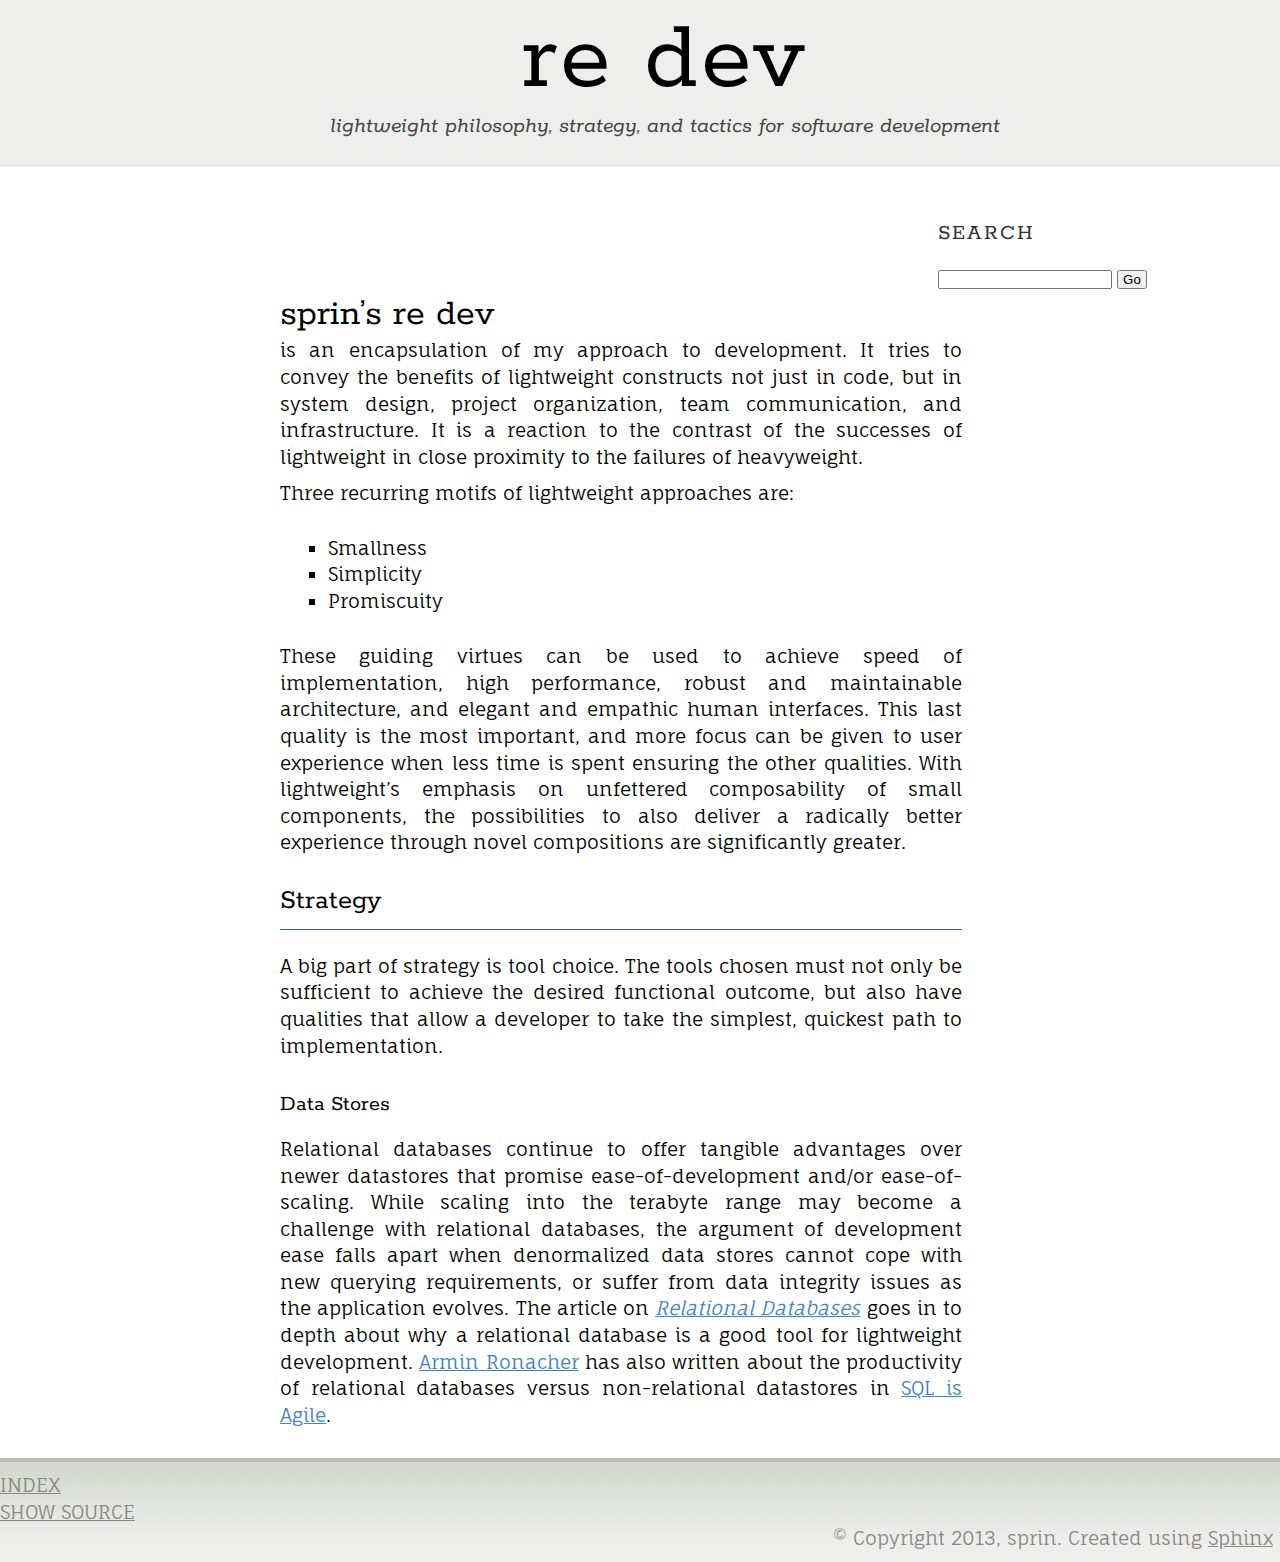
==== commit 5d3d3471: "Add link to SQL is Agile" ====
--- a/index.html
+++ b/index.html
@@ -90,8 +90,10 @@
 relational databases, the argument of development ease falls apart when
 denormalized data stores cannot cope with new querying requirements, or
 suffer from data integrity issues as the application evolves. The article on
-<a class="reference internal" href="relational_dbs.html"><em>Relational Databases</em></a> goes in to depth about why a relational database is a good tool
-for lightweight development.</p>
+<a class="reference internal" href="relational_dbs.html"><em>Relational Databases</em></a> goes in to depth about why a relational database is a
+good tool for lightweight development. <a class="reference external" href="http://lucumr.pocoo.org/">Armin Ronacher</a> has also written about
+the productivity of relational databases versus non-relational datastores in
+<a class="reference external" href="http://lucumr.pocoo.org/2012/12/29/sql-is-agile/">SQL is Agile</a>.</p>
 </div>
 </div>
 </div>
